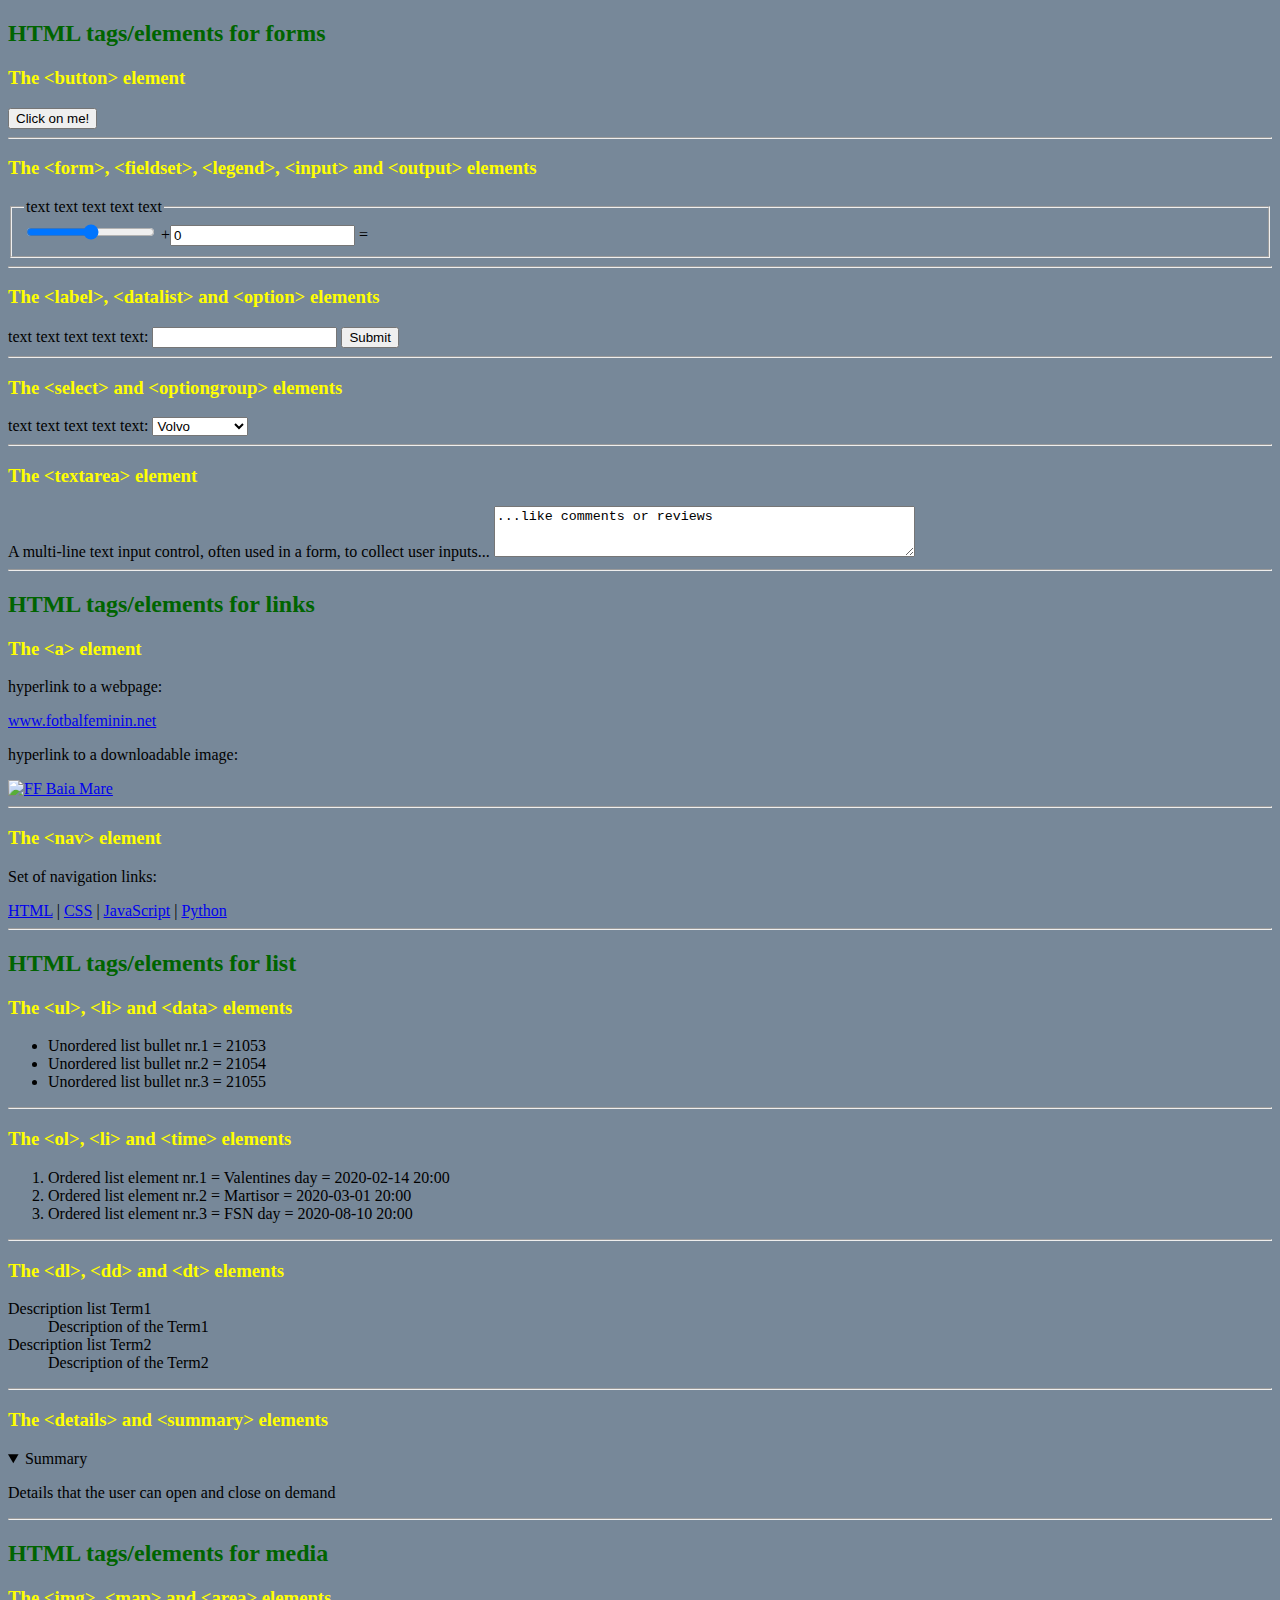
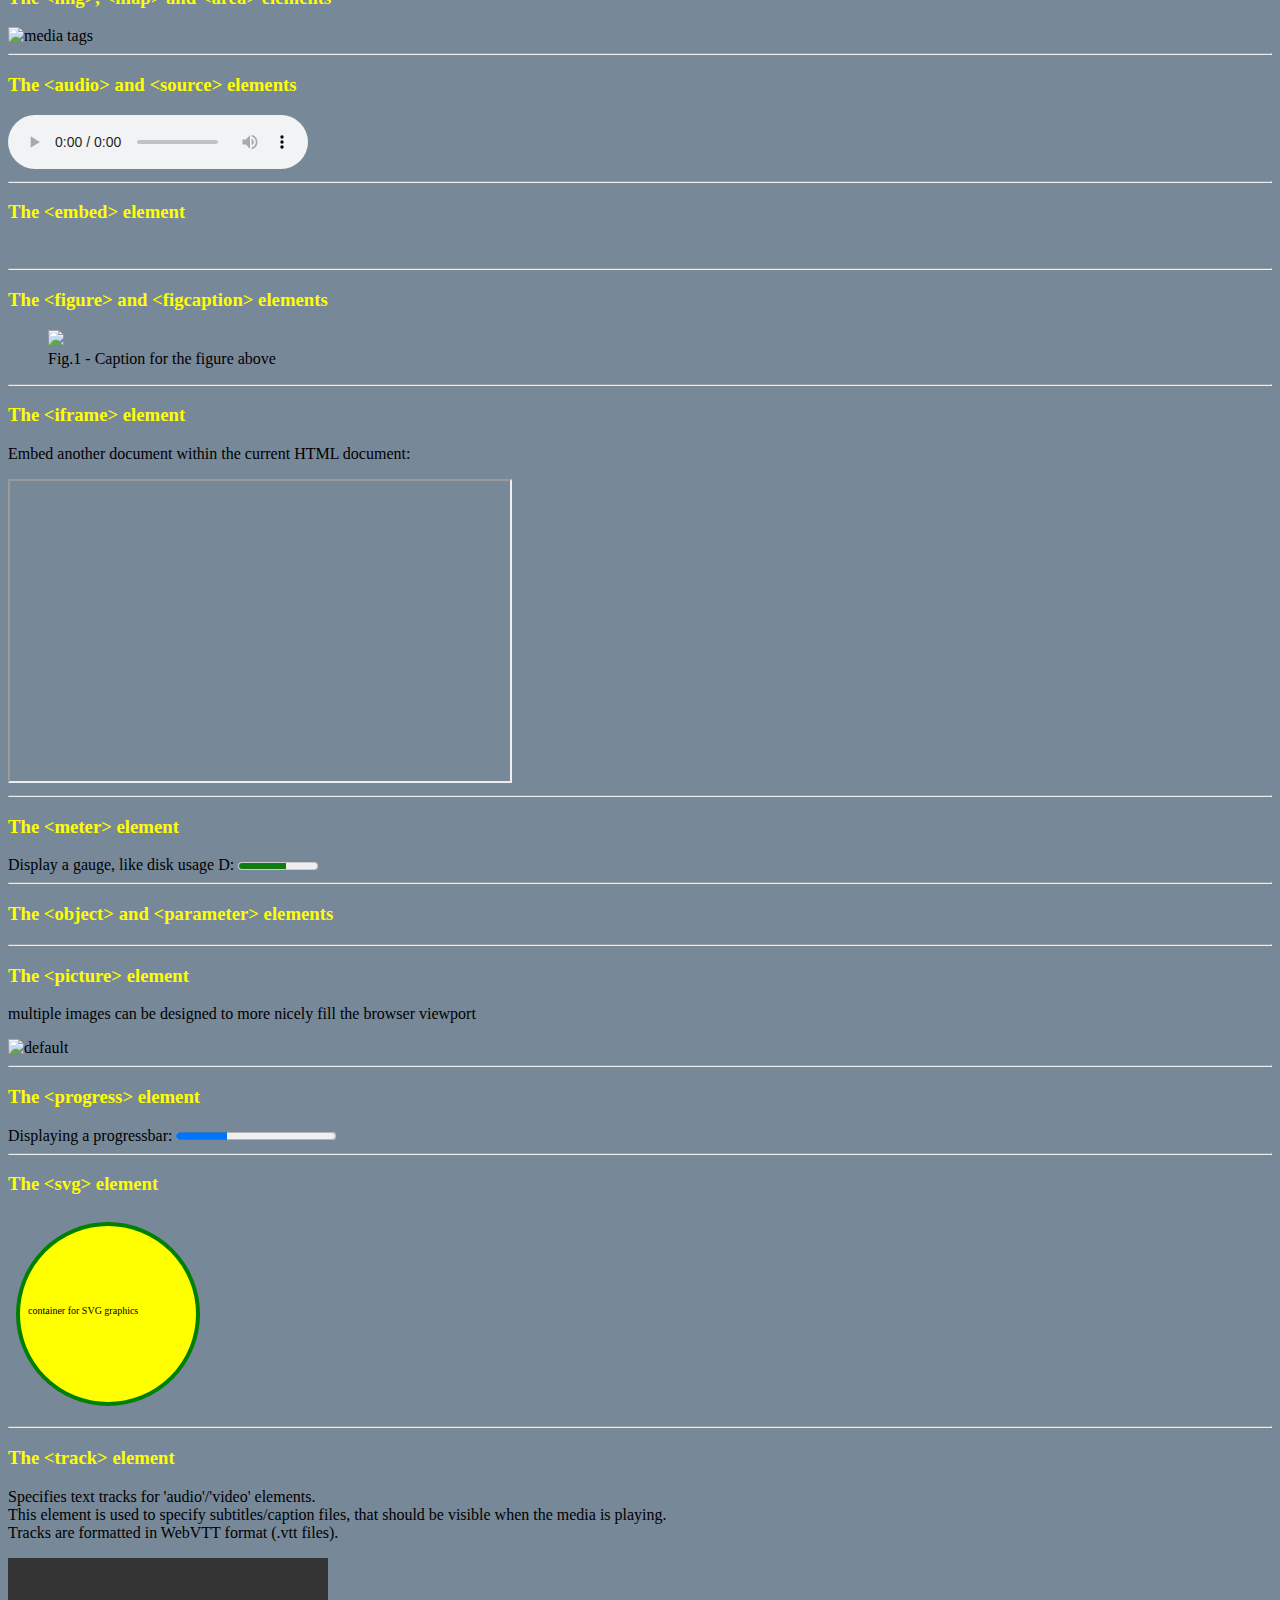
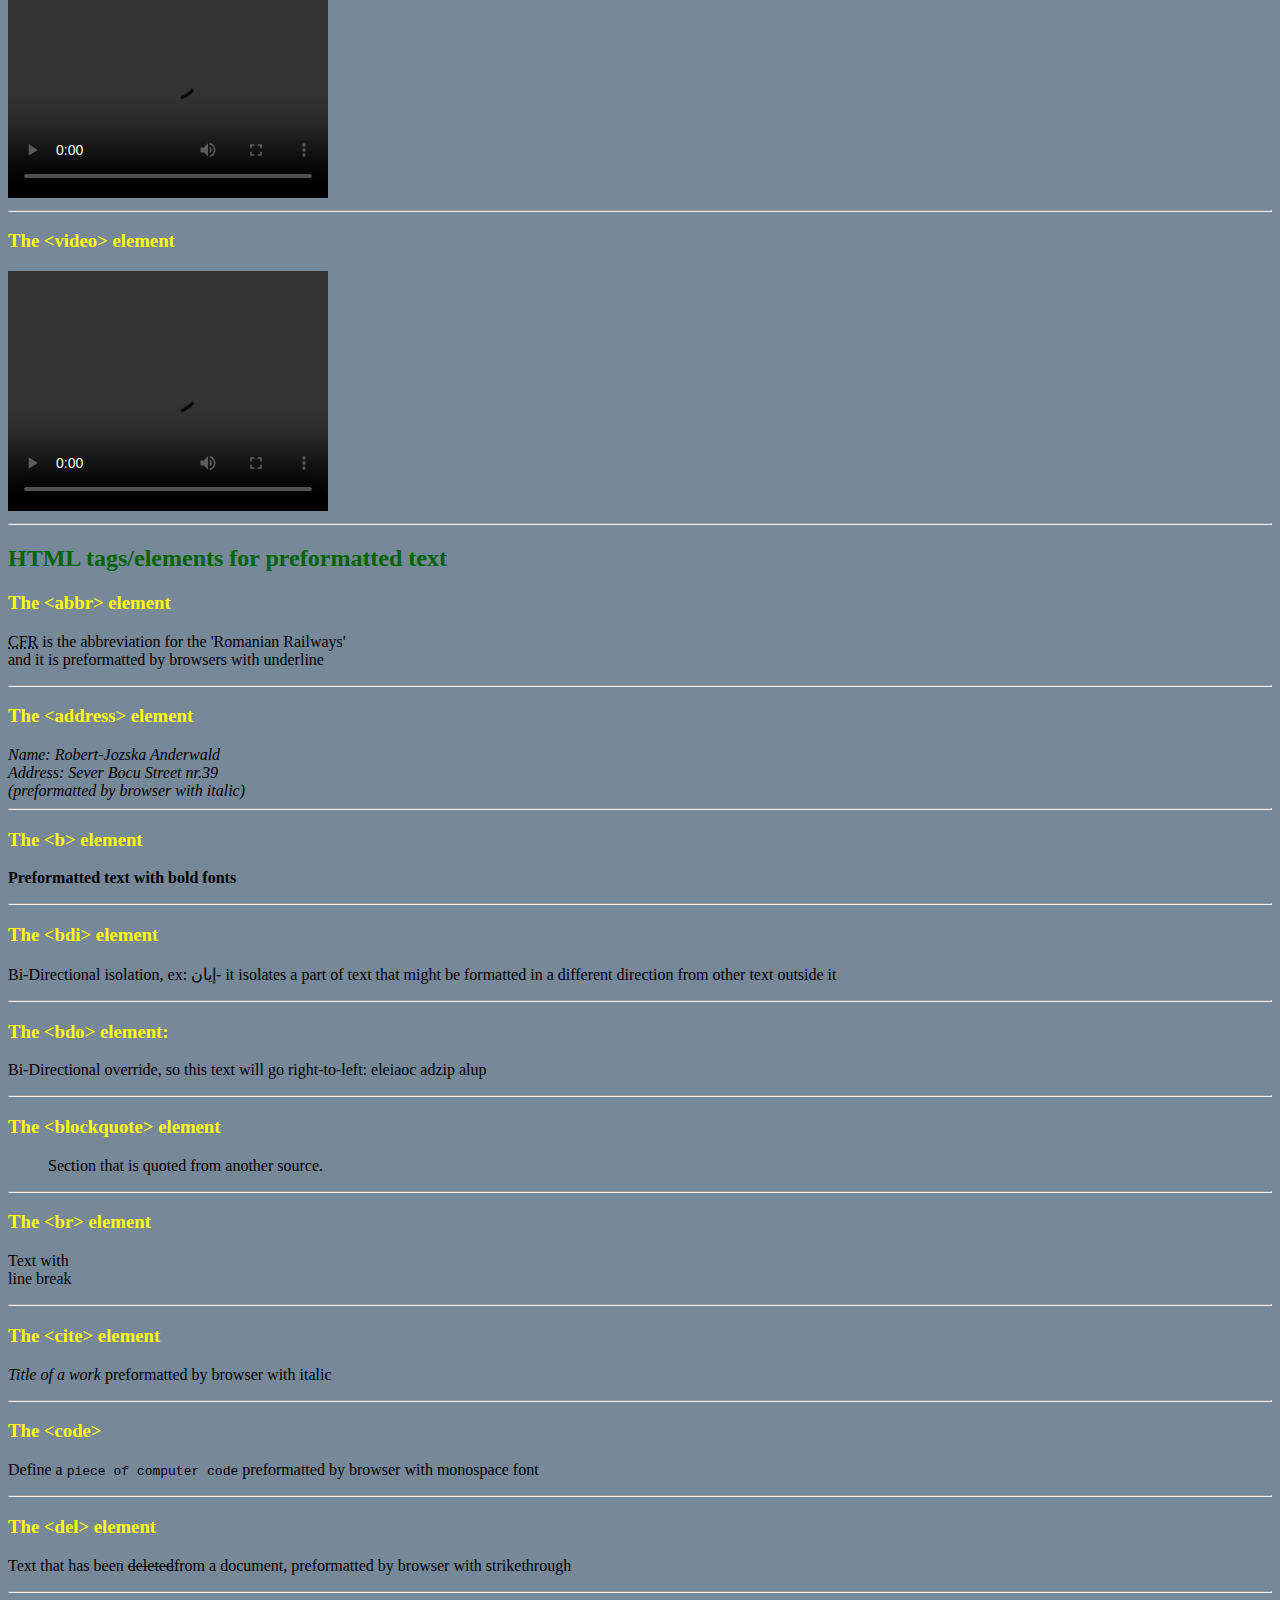
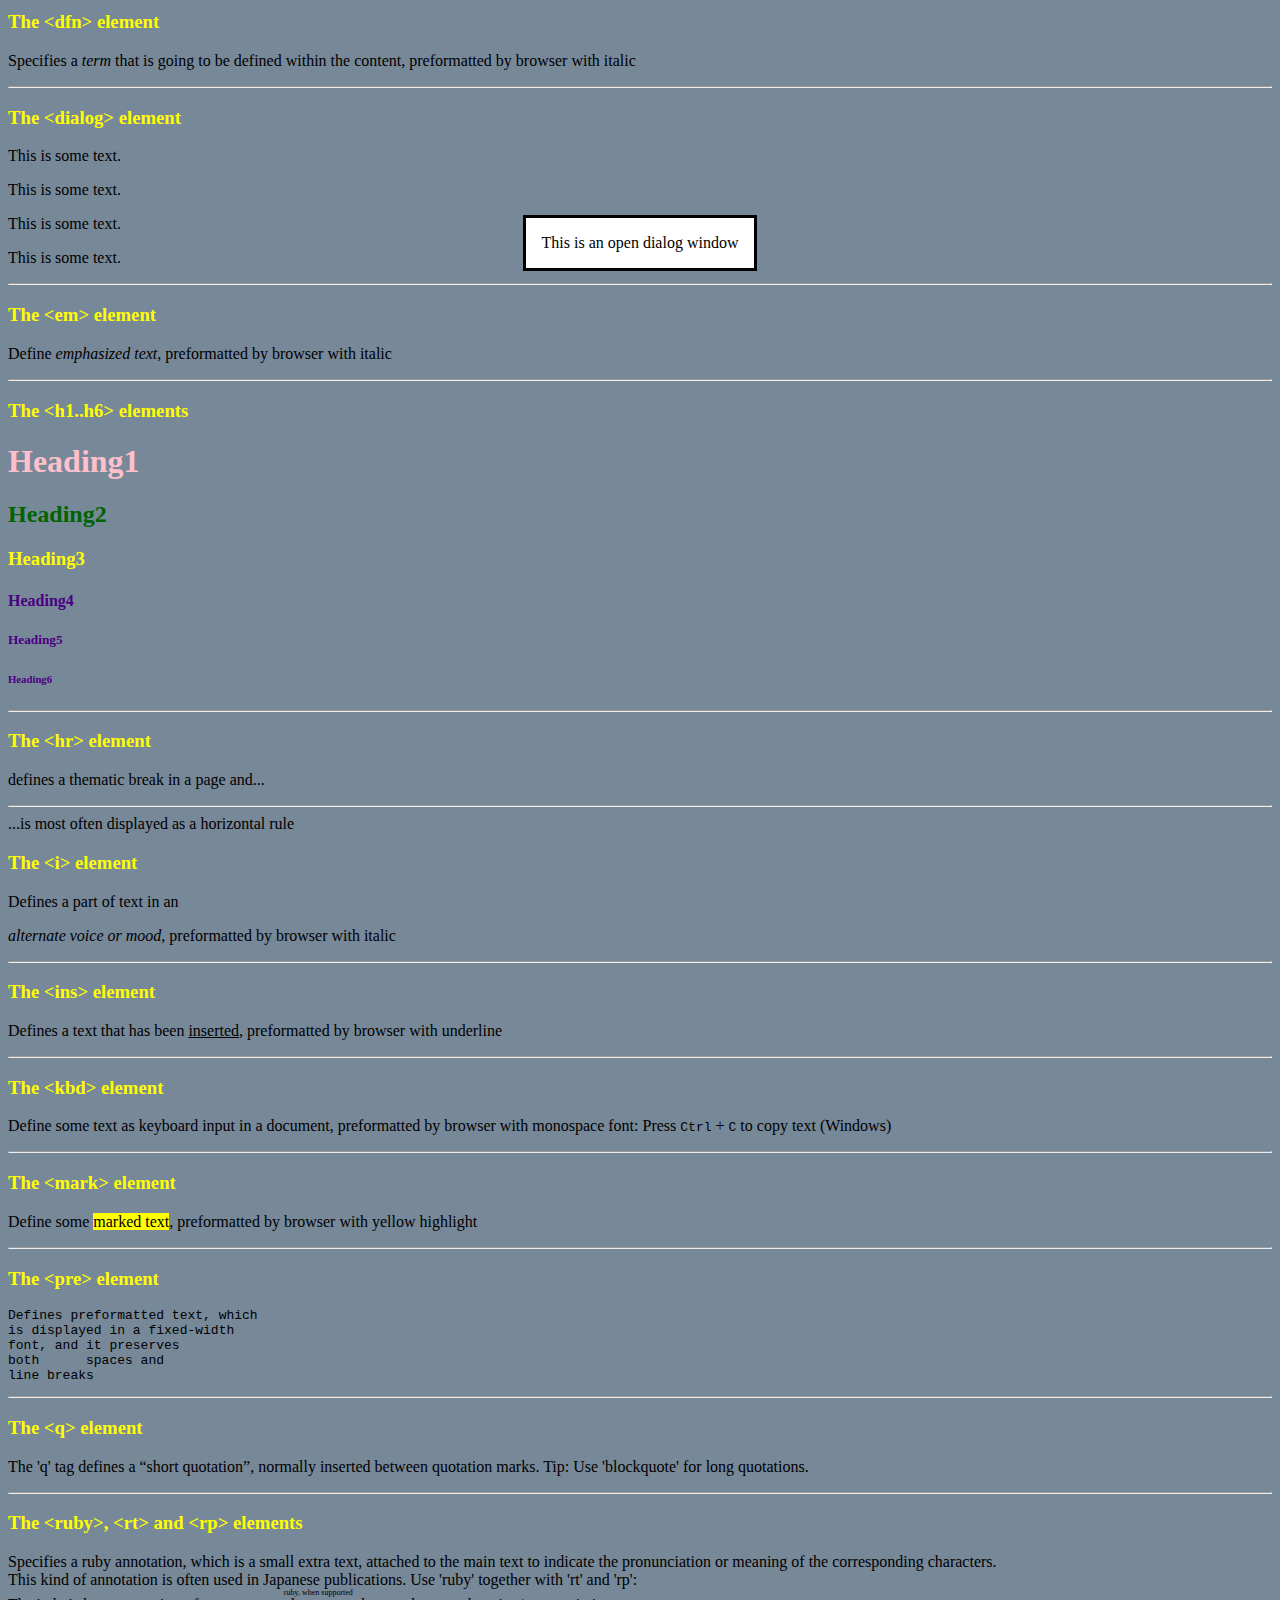
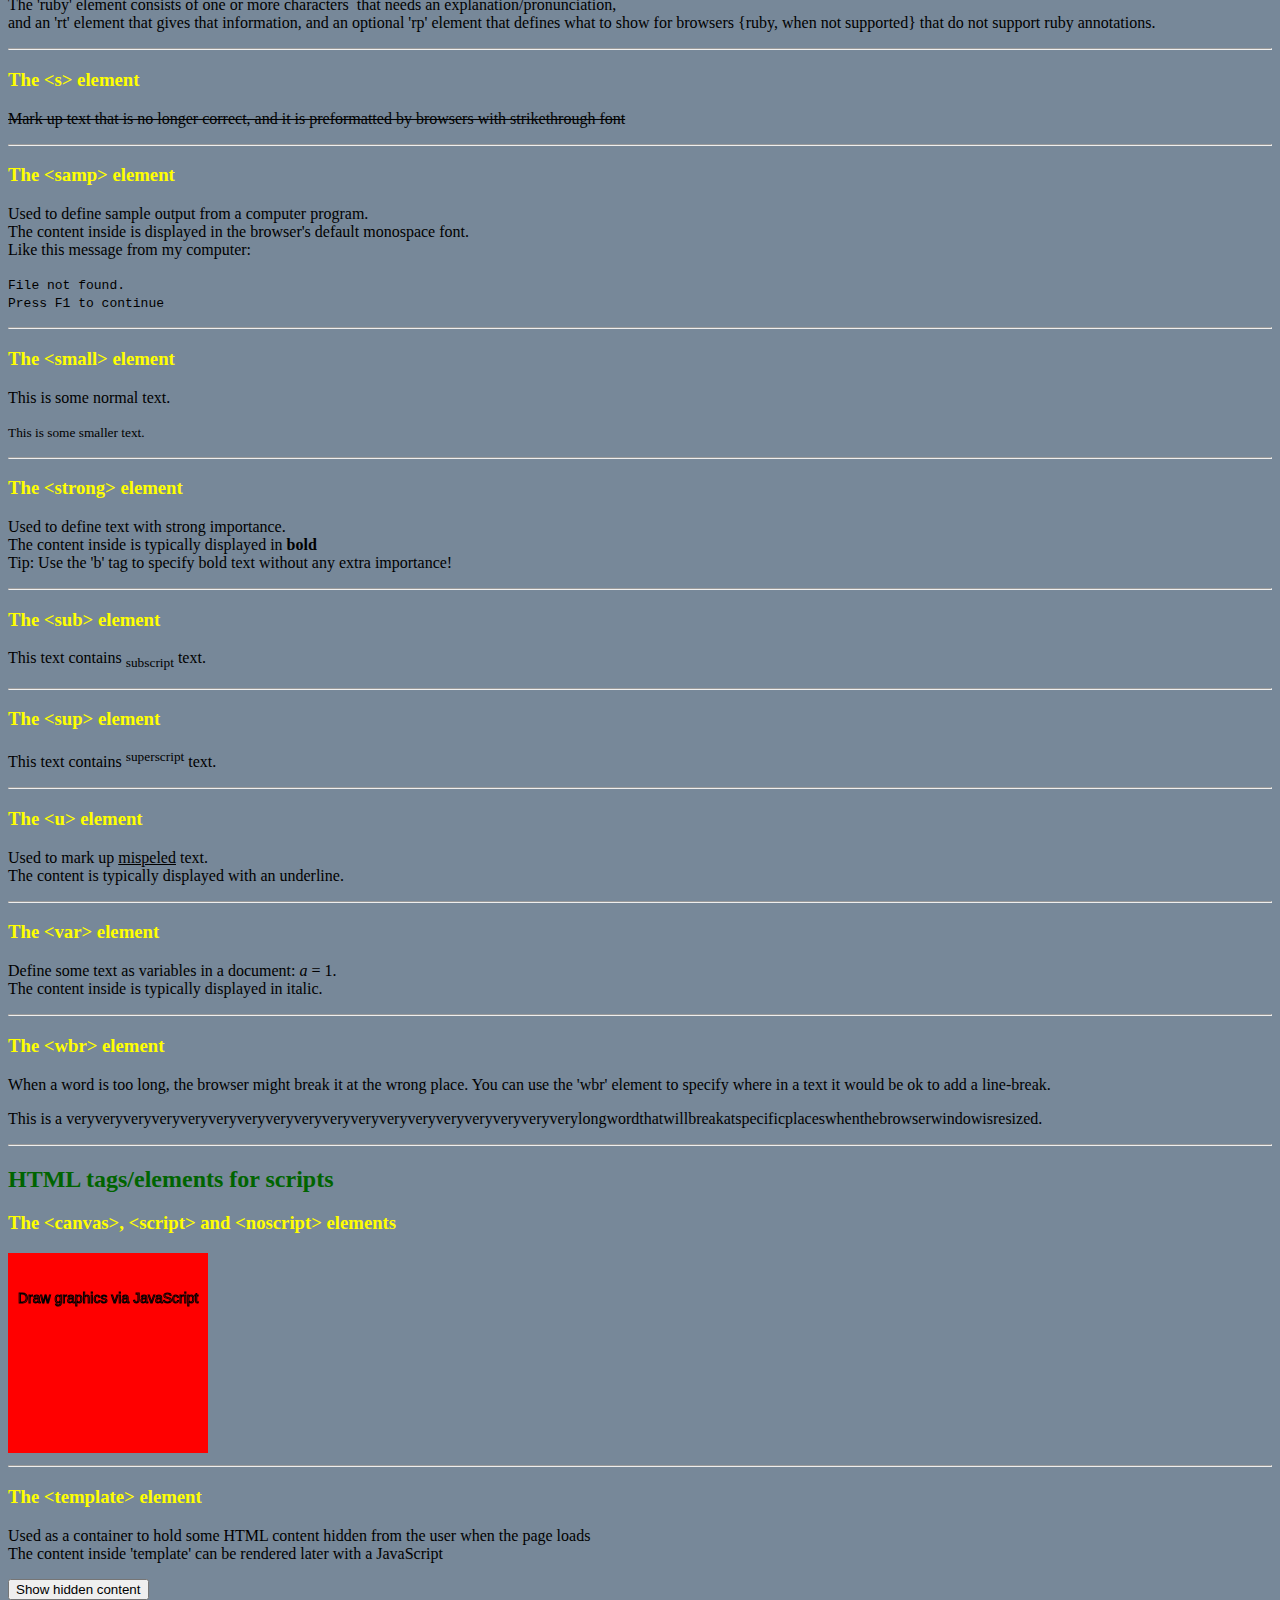
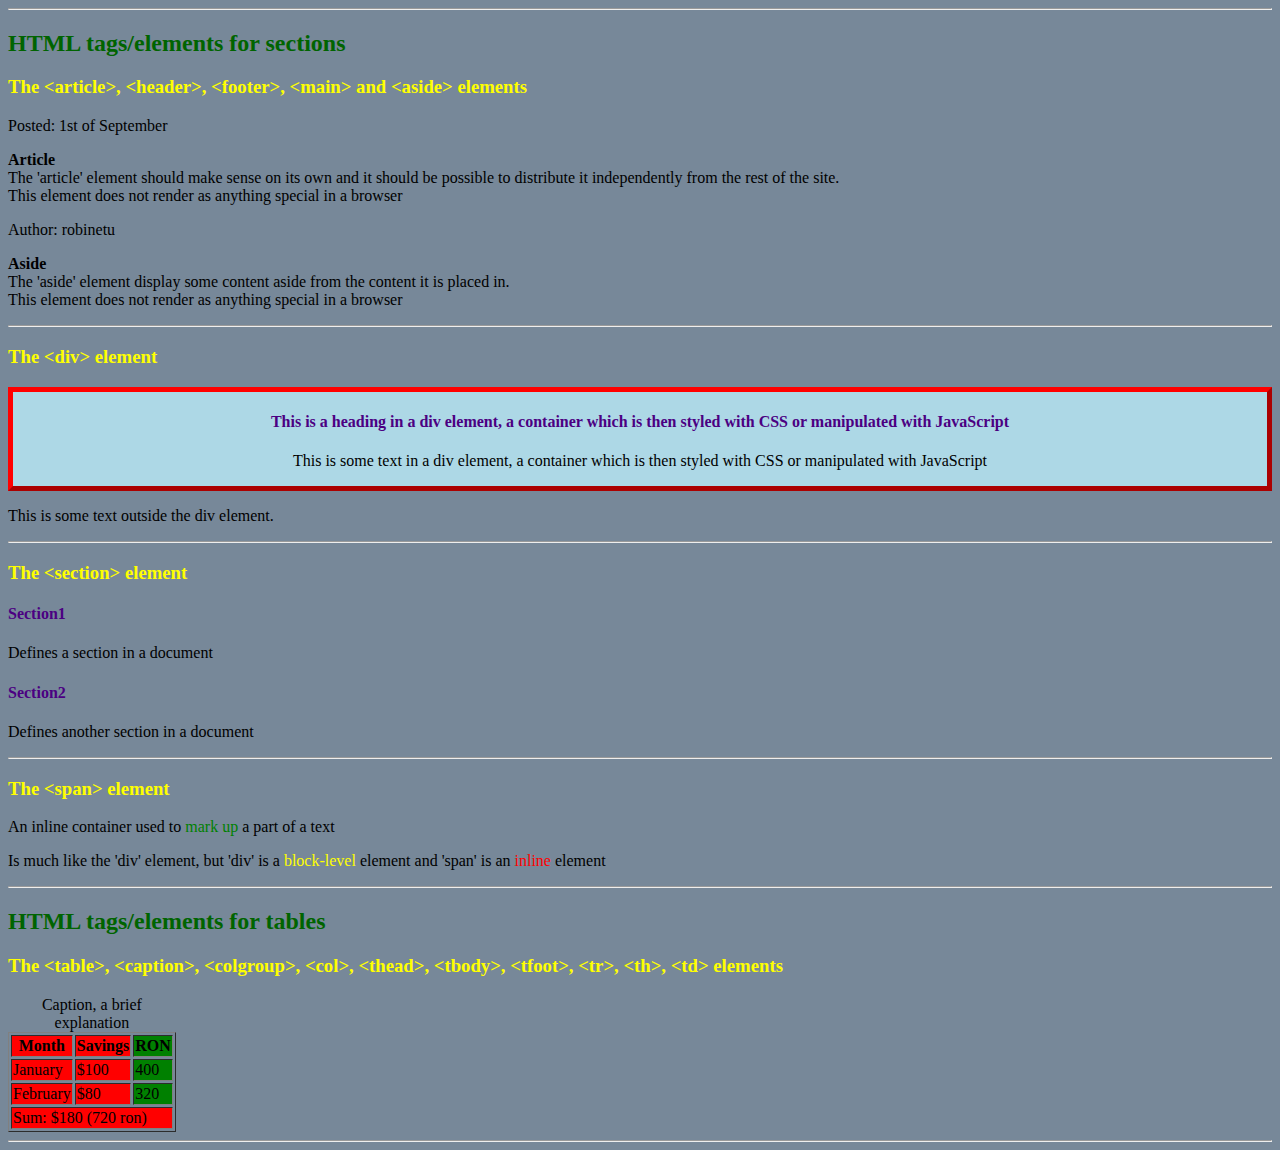
==== index.html @ 47e65b62 "Add files via upload" ====
<!DOCTYPE html>
<!-- html (the root of an HTML document)-->
<html lang="en">
<!--head (container for metadata)-->
<head>
 <!--title (shown in the browser's title bar or in the page's tab)-->
 <title>HTML5 template file</title>
 <!--base (specify a default URL and a default target for all links on a page)-->
 <base href="/anderwald/pagina/" target="_blank">
 <!--style (used to define style information (CSS) for our document)-->
 <style>
 .myDiv {
  border: 5px outset red;
  background-color: lightblue;    
  text-align: center;
  }
  h1{color: Pink;}
  h2{color: DarkGreen;}
  h3{color: yellow;}
  h4{color: Indigo;}
  h5{color: Indigo;}
  h6{color: Indigo;}
 </style>
 <!--meta (describe metadata within an HTML document)-->
 <meta name="description" content="Free Web tutorials">
 <!--link (relationship between document and external resource, most often links to style sheets)-->
 <link rel="stylesheet" href="styles.css">
</head>
<!--body (the contents of an HTML document)-->
<body style="background-color:lightslategray">

<!--HTML5 tags/elements, grouped by categories-->

<h2>HTML tags/elements for forms</h2>

<h3>The &ltbutton&gt element</h3>
<button type="button" onclick="alert('Szervusz la lume!')">Click on me!</button>
<hr>

<h3>The &ltform&gt, &ltfieldset&gt, &ltlegend&gt, &ltinput&gt and &ltoutput&gt elements</h3>
<form oninput="x.value=parseInt(a.value)+parseInt(b.value)">
  <fieldset>
  <legend>text text text text text</legend>
  <input type="range" id="a" value="50">
  +<input type="number" id="b" value="0">
  =<output name="x" for="a b"></output>
  </fieldset>
</form>
<hr>

<h3>The &ltlabel&gt, &ltdatalist&gt and &ltoption&gt elements</h3>
 <label for="browser">text text text text text:</label>
  <input list="browsers" name="browser" id="browser">
  <datalist id="browsers">
    <option value="Edge">
    <option value="Firefox">
    <option value="Chrome">
    <option value="Opera">
    <option value="Safari">
  </datalist>
  <input  type="submit">
<hr>

<h3>The &ltselect&gt and &ltoptiongroup&gt elements</h3>  
<label for="cars">text text text text text:</label>
<select  name="cars" id="cars">
  <optgroup label="Swedish Cars">
    <option value="volvo">Volvo</option>
    <option value="saab">Saab</option>
  </optgroup>
  <optgroup label="German Cars">
    <option value="mercedes">Mercedes</option>
    <option value="audi">Audi</option>
  </optgroup>
</select>
<hr>

<h3>The &lttextarea&gt element</h3>
<label for="textarea">A multi-line text input control, often used in a form, to collect user inputs...</label>
<textarea id="textarea" name="textarea" rows="3" cols="50">
...like comments or reviews
</textarea>
<hr>

<h2>HTML tags/elements for links</h2>

<h3>The &lta&gt element</h3>
 <p>hyperlink to a webpage:</p><a href="https://www.fotbalfeminin.net" target="_blank">www.fotbalfeminin.net</a><br>
 <p>hyperlink to a downloadable image:</p>
 <a href="pozne/cover.jpg" download>
  <img src="pozne/cover.jpg" alt="FF Baia Mare" width="150" height="150">
 </a>
<hr>

<h3>The &ltnav&gt element</h3>
<p>Set of navigation links:</p>
<nav>
<a href="/html/">HTML</a> |
<a href="/css/">CSS</a> |
<a href="/js/">JavaScript</a> |
<a href="/python/">Python</a>
</nav>
<hr>

<h2>HTML tags/elements for list</h2>

<h3>The &ltul&gt, &ltli&gt and &ltdata&gt elements</h3>
<ul>
  <li><data value="21053">Unordered list bullet nr.1 = 21053</data></li>
  <li><data value="21054">Unordered list bullet nr.2 = 21054</data></li>
  <li><data value="21055">Unordered list bullet nr.3 = 21055</data></li>
</ul>
<hr>

<h3>The &ltol&gt, &ltli&gt and &lttime&gt elements</h3>
<ol start = "1">
  <li><time datetime="2020-02-14 20:00">Ordered list element nr.1 = Valentines day = 2020-02-14 20:00</time></li>
  <li><time datetime="2020-03-01 20:00">Ordered list element nr.2 = Martisor = 2020-03-01 20:00</time></li>
  <li><time datetime="2020-08-10 20:00">Ordered list element nr.3 = FSN day = 2020-08-10 20:00</time></li>
</ol>
<hr>

<h3>The &ltdl&gt, &ltdd&gt and &ltdt&gt elements</h3>
<dl>
  <dt>Description list Term1</dt>
  <dd>Description of the Term1</dd>
  <dt>Description list Term2</dt>
  <dd>Description of the Term2</dd>
</dl>
<hr>

<h3>The &ltdetails&gt and &ltsummary&gt elements</h3>
<details open>
  <summary>Summary</summary>
  <p>Details that the user can open and close on demand</p>
</details>
<hr>

<h2>HTML tags/elements for media</h2>

<h3>The &ltimg&gt, &ltmap&gt and &ltarea&gt elements</h3>
<img src="pozne/demo.png" alt="media tags" usemap="#workmap" width="150" height="150">
<map name="workmap">
  <area shape="rect" coords="5,5,150,50" alt="Independenta" href="http://www.fotbalfeminin.net/team/cs-as-independenta-baia-mare/" target="_blank">
  <area shape="rect" coords="5,50,150,150" alt="Venus" href="http://www.fotbalfeminin.net/team/venus-maramures/" target="_blank">
</map>
<hr>

<h3>The &ltaudio&gt and &ltsource&gt elements</h3>
<audio controls>
  <source src="audio/Jessie_Ware.mp3">
  Your browser does not support the audio tag.
</audio>
<hr>

<h3>The &ltembed&gt element</h3>
<embed type="image/jpg" src="pozne/embed.png">
<hr>

<h3>The &ltfigure&gt and &ltfigcaption&gt elements</h3>
<figure>
  <img src="pozne/logo_baia-mare.png">
  <figcaption>Fig.1 - Caption for the figure above</figcaption>
</figure>
<hr>

<h3>The &ltiframe&gt element</h3>
<p>Embed another document within the current HTML document:</p>
<iframe src="http://www.fotbalfeminin.net" width="500" height="300"></iframe>
<hr>

<h3>The &ltmeter&gt element</h3>
<label for="disk_d">Display a gauge, like disk usage D:</label>
<meter id="disk_d" value="0.6">60%</meter>
<hr>

<h3>The &ltobject&gt and &ltparameter&gt elements</h3>
<object type="audio/mpeg" data="audio/Jessie_Ware.mp3">
<param name="autoplay" value="true">
</object>
<hr>

<h3>The &ltpicture&gt element</h3>
<picture>
  <p>multiple images can be designed to more nicely fill the browser viewport</p>
  <source srcset="logo_arf.png" media="(min-width:10px)">
  <img src="pozne/logo_baia-mare.png" alt="default">
</picture>
<hr>

<h3>The &ltprogress&gt element</h3>
<label for="file">Displaying a progressbar:</label>
<progress id="file" value="32" max="100"> 32% </progress>
<hr>

<h3>The &ltsvg&gt element</h3>
<svg width="200" height="200">
  <circle cx="100" cy="100" r="90" stroke="green" stroke-width="4" fill="yellow" />
  <text fill="#000000" font-size="10" font-family="Verdana" x="20" y="100">container for SVG graphics</text>
  Sorry, your browser does not support inline SVG.
</svg>
<hr>

<h3>The &lttrack&gt element</h3>
<p>Specifies text tracks for 'audio'/'video' elements.<br>
This element is used to specify subtitles/caption files, that should be visible when the media is playing.<br>
Tracks are formatted in WebVTT format (.vtt files).</p>
<video width="320" height="240" controls>
  <source src="forrest_gump.mp4" type="video/mp4">
  <track src="fgsubtitles_en.vtt" kind="subtitles" srclang="en" label="English">
</video>
<hr>

<h3>The &ltvideo&gt element</h3>
<video width="320" height="240" controls>
  <source src="movie.mp4" type="video/mp4">
  Your browser does not support the video tag.
</video>
<hr>

<h2>HTML tags/elements for preformatted text</h2>

<h3>The &ltabbr&gt element</h3>
<p><abbr title="Caile Ferate Romane">CFR</abbr> is the abbreviation for the 'Romanian Railways'<br>
and it is preformatted by browsers with underline</p>
<hr>

<h3>The &ltaddress&gt element</h3>
<address>
Name: Robert-Jozska Anderwald<br> 
Address: Sever Bocu Street nr.39<br> 
(preformatted by browser with italic)
</address>
<hr>

<h3>The &ltb&gt element</h3>
<p><b>Preformatted text with bold fonts</b><p>
<hr>

<h3>The &ltbdi&gt element</h3>
<p>Bi-Directional isolation, ex: <bdi>إيان</bdi>- it isolates a part of text that might be formatted in a different direction from other text outside it</p>
<hr>

<h3>The &ltbdo&gt element:</h3>
<p>Bi-Directional override, so this text will go right-to-left: <bdo dir="rtl">pula pizda coaiele</bdo></p>
<hr>

<h3>The &ltblockquote&gt element</h3>
<blockquote cite="http://www.fotbalfeminin.net">
 Section that is quoted from another source.
</blockquote>
<hr>

<h3>The &ltbr&gt element</h3>
<p>Text with<br>line break</p>
<hr>

<h3>The &ltcite&gt element</h3>
<p><cite>Title of a work</cite> preformatted by browser with italic</p>
<hr>

<h3>The &ltcode&gt</h3>
<p>Define a <code>piece of computer code</code> preformatted by browser with monospace font</p>
<hr>

<h3>The &ltdel&gt element</h3>
<p>Text that has been <del>deleted</del>from a document, preformatted by browser with strikethrough</p>
<hr>

<h3>The &ltdfn&gt element</h3>
<p>Specifies a <dfn>term</dfn> that is going to be defined within the content, preformatted by browser with italic</p>
<hr>

<h3>The &ltdialog&gt element</h3>
<p>This is some text.</p>
<p>This is some text.</p>
<dialog open>This is an open dialog window</dialog>
<p>This is some text.</p>
<p>This is some text.</p>
<hr>

<h3>The &ltem&gt element</h3>
<p>Define <em>emphasized text</em>, preformatted by browser with italic</p>
<hr>

<h3>The &lth1..h6&gt elements</h3>
<h1>Heading1</h1>
<h2>Heading2</h2>
<h3>Heading3</h3>
<h4>Heading4</h4>
<h5>Heading5</h5>
<h6>Heading6</h6>
<hr>

<h3>The &lthr&gt element</h3>
<p>defines a thematic break in a page and...
<hr>
...is most often displayed as a horizontal rule</p>

<h3>The &lti&gt element</h3>
Defines a part of text in an <p><i>alternate voice or mood</i>, preformatted by browser with italic</p>
<hr>

<h3>The &ltins&gt element</h3>
<p>Defines a text that has been <ins>inserted</ins>, preformatted by browser with underline</p>
<hr>

<h3>The &ltkbd&gt element</h3>
<p>Define some text as keyboard input in a document, preformatted by browser with monospace font: Press <kbd>Ctrl</kbd> + <kbd>C</kbd> to copy text (Windows)</p>
<hr>

<h3>The &ltmark&gt element</h3>
<p>Define some <mark>marked text</mark>, preformatted by browser with yellow highlight</p>
<hr>

<h3>The &ltpre&gt element</h3>
<pre>
Defines preformatted text, which
is displayed in a fixed-width
font, and it preserves
both      spaces and
line breaks
</pre>
<hr>

<h3>The &ltq&gt element</h3>
<p>The 'q' tag defines a <q>short quotation</q>, normally inserted between quotation marks.
Tip: Use 'blockquote' for long quotations.</p>
<hr>

<h3>The &ltruby&gt, &ltrt&gt and &ltrp&gt elements</h3>
<p>Specifies a ruby annotation, which is a small extra text, attached to the main text to indicate the pronunciation or meaning of the corresponding characters.<br>
This kind of annotation is often used in Japanese publications. Use 'ruby' together with 'rt' and 'rp':<br>
The 'ruby' element consists of one or more <ruby>characters <rt>ruby, when supported</rt></ruby> that needs an explanation/pronunciation,<br>
and an 'rt' element that gives that information, and an optional 'rp' element that defines what to show for <ruby>browsers <rt><rp>(</rp>{ruby, when not supported}<rp>)</rp></rt> </ruby> that do not support ruby annotations.</p>
<hr>

<h3>The &lts&gt element</h3>
<p><s>Mark up text that is no longer correct, and it is preformatted by browsers with strikethrough font</s></p>
<hr>

<h3>The &ltsamp&gt element</h3>
<p>Used to define sample output from a computer program.<br>
The content inside is displayed in the browser's default monospace font.<br>
Like this message from my computer:</p>
<p><samp>File not found.<br>Press F1 to continue</samp></p>
<hr>

<h3>The &ltsmall&gt element</h3>
<p>This is some normal text.</p>
<p><small>This is some smaller text.</small></p>
<hr>
<h3>The &ltstrong&gt element</h3>
<p>Used to define text with strong importance.<br>
The content inside is typically displayed in <strong>bold</strong><br>
Tip: Use the 'b' tag to specify bold text without any extra importance!</p>
<hr>

<h3>The &ltsub&gt element</h3>
<p>This text contains <sub>subscript</sub> text.</p>
<hr>

<h3>The &ltsup&gt element</h3>
<p>This text contains <sup>superscript</sup> text.</p>
<hr>

<h3>The &ltu&gt element</h3>
<p>Used to mark up <u>mispeled</u> text.<br>
The content is typically displayed with an underline.</p>
<hr>

<h3>The &ltvar&gt element</h3>
<p>Define some text as variables in a document: <var>a</var> = 1.<br>
The content inside is typically displayed in italic.</p>
<hr>

<h3>The &ltwbr&gt element</h3>
<p>When a word is too long, the browser might break it at the wrong place. You can use the 'wbr' element to specify where in a text it would be ok to add a line-break.<br>
<p>This is a veryveryveryveryveryveryveryveryveryveryveryveryveryveryveryveryveryvery<wbr>longwordthatwillbreakatspecific<wbr>placeswhenthebrowserwindowisresized.</p>
<hr>

<h2>HTML tags/elements for scripts</h2>

<h3>The &ltcanvas&gt, &ltscript&gt and &ltnoscript&gt elements</h3>
<canvas id="myCanvas" width="200" height="200">Your browser does not support the canvas tag.</canvas>
<script>
var canvas = document.getElementById("myCanvas");
var ctx = canvas.getContext("2d");
ctx.fillStyle = "#FF0000";
ctx.fillRect(0, 0, 300, 300);
ctx.font = "14px Arial";
ctx.strokeText("Draw graphics via JavaScript", 10, 50);
</script>
<!--A browser with JavaScript disabled will show the text inside the noscript element-->
<noscript>Sorry, your browser does not support JavaScript!</noscript>
<hr>

<h3>The &lttemplate&gt element</h3>
<p>Used as a container to hold some HTML content hidden from the user when the page loads<br>
The content inside 'template' can be rendered later with a JavaScript</p>
<button onclick="showContent()">Show hidden content</button>
<template>
  <h2>Hidden Content</h2>
  <img src="pozne/fef_logo.jpg" width="150" height="150">
</template>
<script>
function showContent() {
  var temp = document.getElementsByTagName("template")[0];
  var clon = temp.content.cloneNode(true);
  document.body.appendChild(clon);
}
</script>
<hr>

<h2>HTML tags/elements for sections</h2>
<h3>The &ltarticle&gt, &ltheader&gt, &ltfooter&gt, &ltmain&gt and &ltaside&gt elements</h3>
<main>
<article>
 <header>
    <p>Posted: 1st of September</p>
 </header>
 <p><b>Article</b><br>
  The 'article' element should make sense on its own and it should be possible to distribute it independently from the rest of the site.<br> This element does not render as anything special in a browser</p>
<footer>
  <p>Author: robinetu</p>
</footer>
</article>
<aside>
  <p><b>Aside</b><br>
  The 'aside' element display some content aside from the content it is placed in.<br> This element does not render as anything special in a browser</p>
</aside>
</main>
<hr>

<h3>The &ltdiv&gt element</h3>
<div class="myDiv">
  <h4>This is a heading in a div element, a container which is then styled with CSS or manipulated with JavaScript</h4>
  <p>This is some text in a div element, a container which is then styled with CSS or manipulated with JavaScript</p>
</div>
<p>This is some text outside the div element.</p>
<hr>

<h3>The &ltsection&gt element</h3>
<section>
  <h4>Section1</h4>
  <p>Defines a section in a document</p>
</section>
<section>
  <h4>Section2</h4>
  <p>Defines another section in a document</p>
</section>
<hr>

<h3>The &ltspan&gt element</h3>
<p>An inline container used to <span style="color:green">mark up</span> a part of a text</p>
<p>Is much like the 'div' element, but 'div' is a <span style="color:yellow">block-level</span> element and 'span' is an <span style="color:red">inline</span> element</p>
<hr>

<h2>HTML tags/elements for tables</h2>

<h3>The &lttable&gt, &ltcaption&gt, &ltcolgroup&gt, &ltcol&gt, &ltthead&gt, &lttbody&gt, &lttfoot&gt, &lttr&gt, &ltth&gt, &lttd&gt elements</h3>
<table border="1">
  <caption>Caption, a brief explanation</caption>
    <colgroup>
		<col span="2" style="background-color:red">
		<col style="background-color:green">
	</colgroup>
  <thead>
    <tr>
      <th>Month</th>
      <th>Savings</th>
	  <th>RON</th>
    </tr>
  </thead>
  <tbody>
    <tr>
      <td>January</td>
      <td>$100</td>
	  <td>400</td>		
	</tr>
    <tr>
      <td>February</td>
      <td>$80</td>
	  <td>320</td>
    </tr>
  </tbody>
  <tfoot>
    <tr>
		<td colspan="3">Sum: $180 (720 ron)</td>
      
    </tr>
  </tfoot>
</table>
<hr>

</body>
</html>
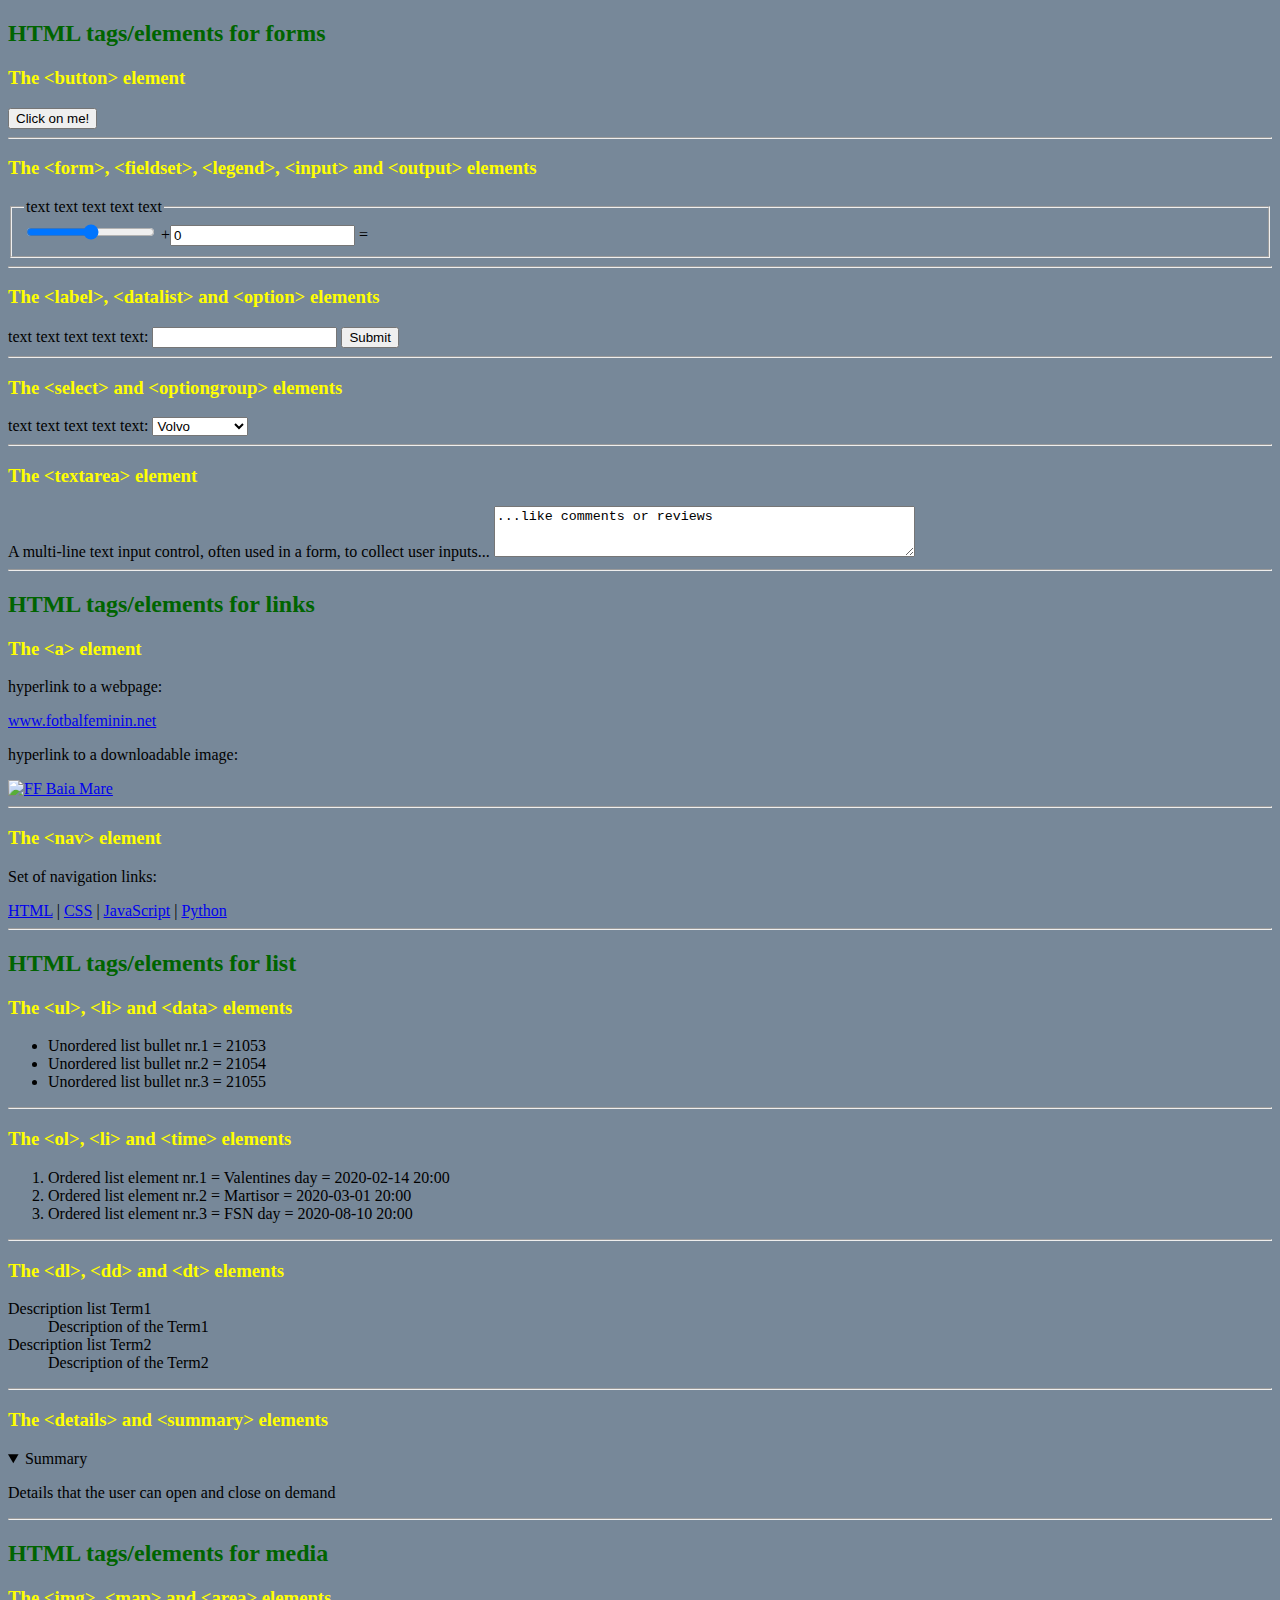
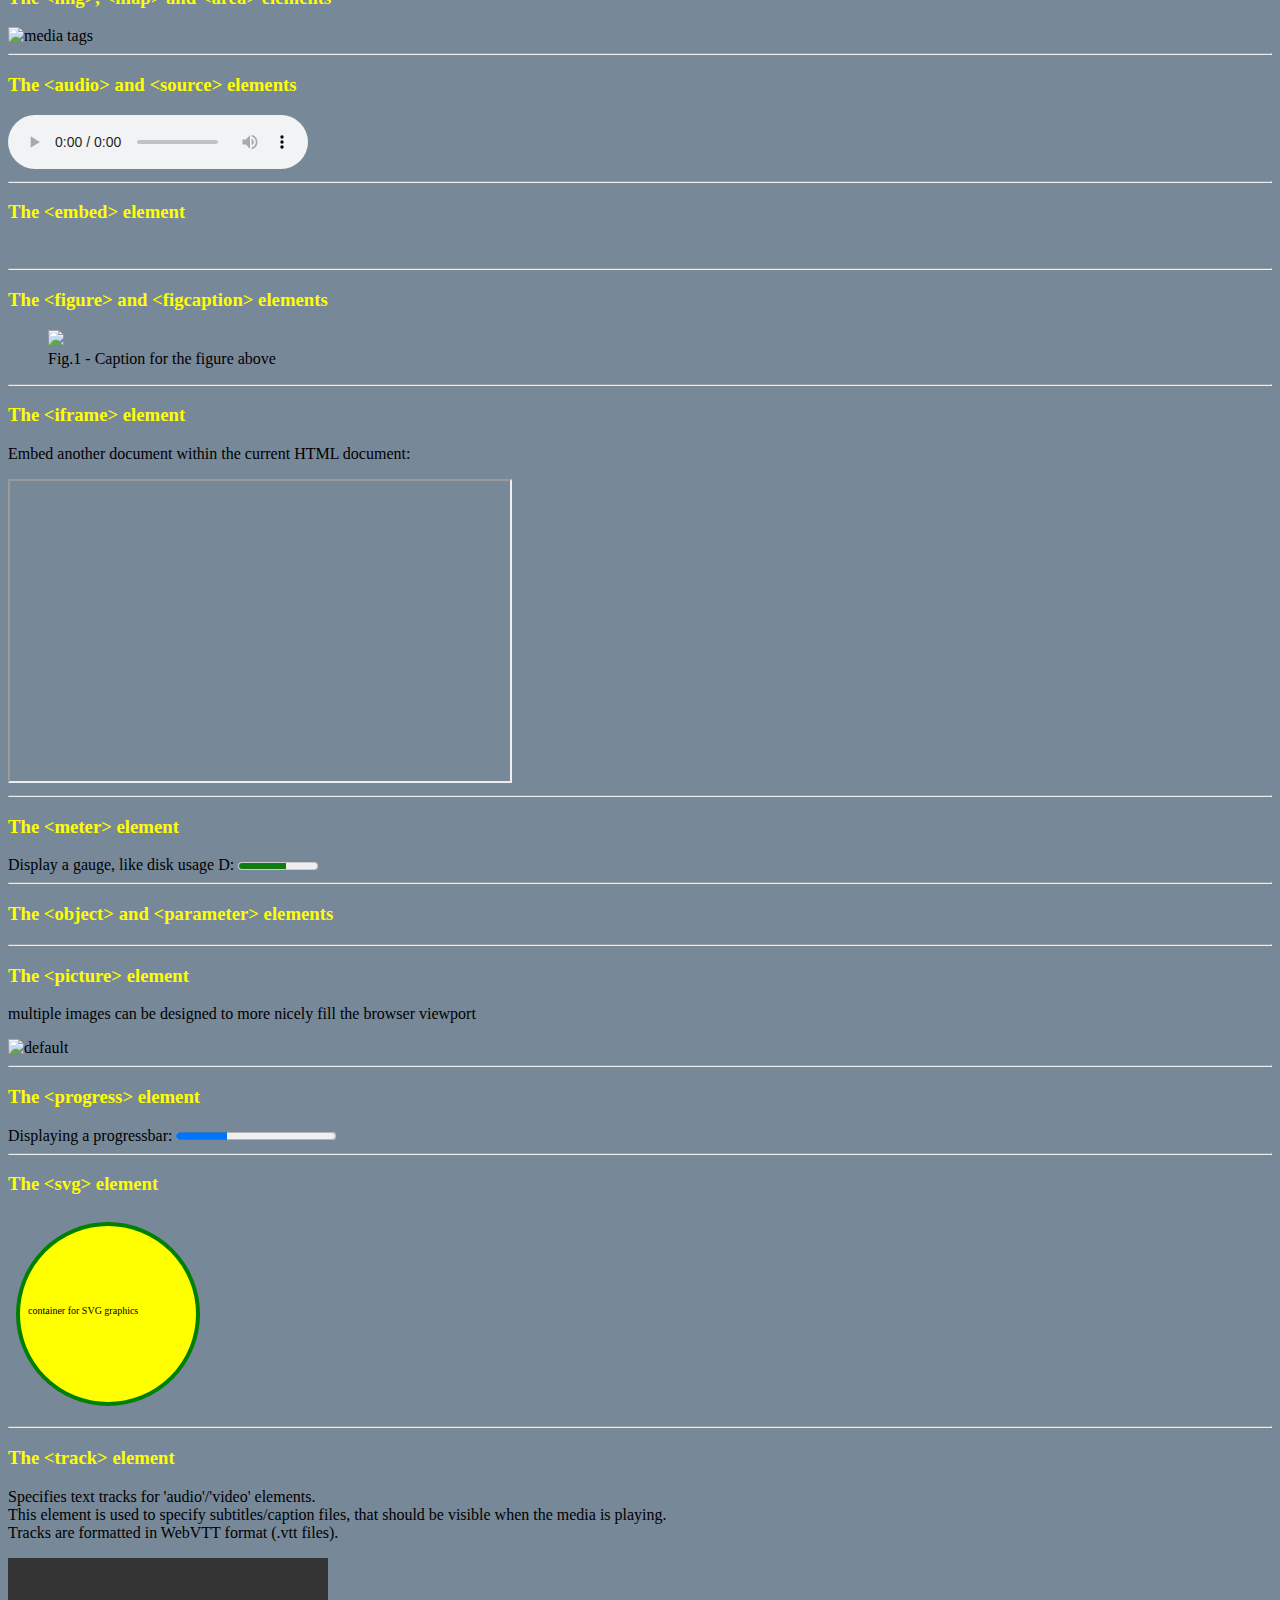
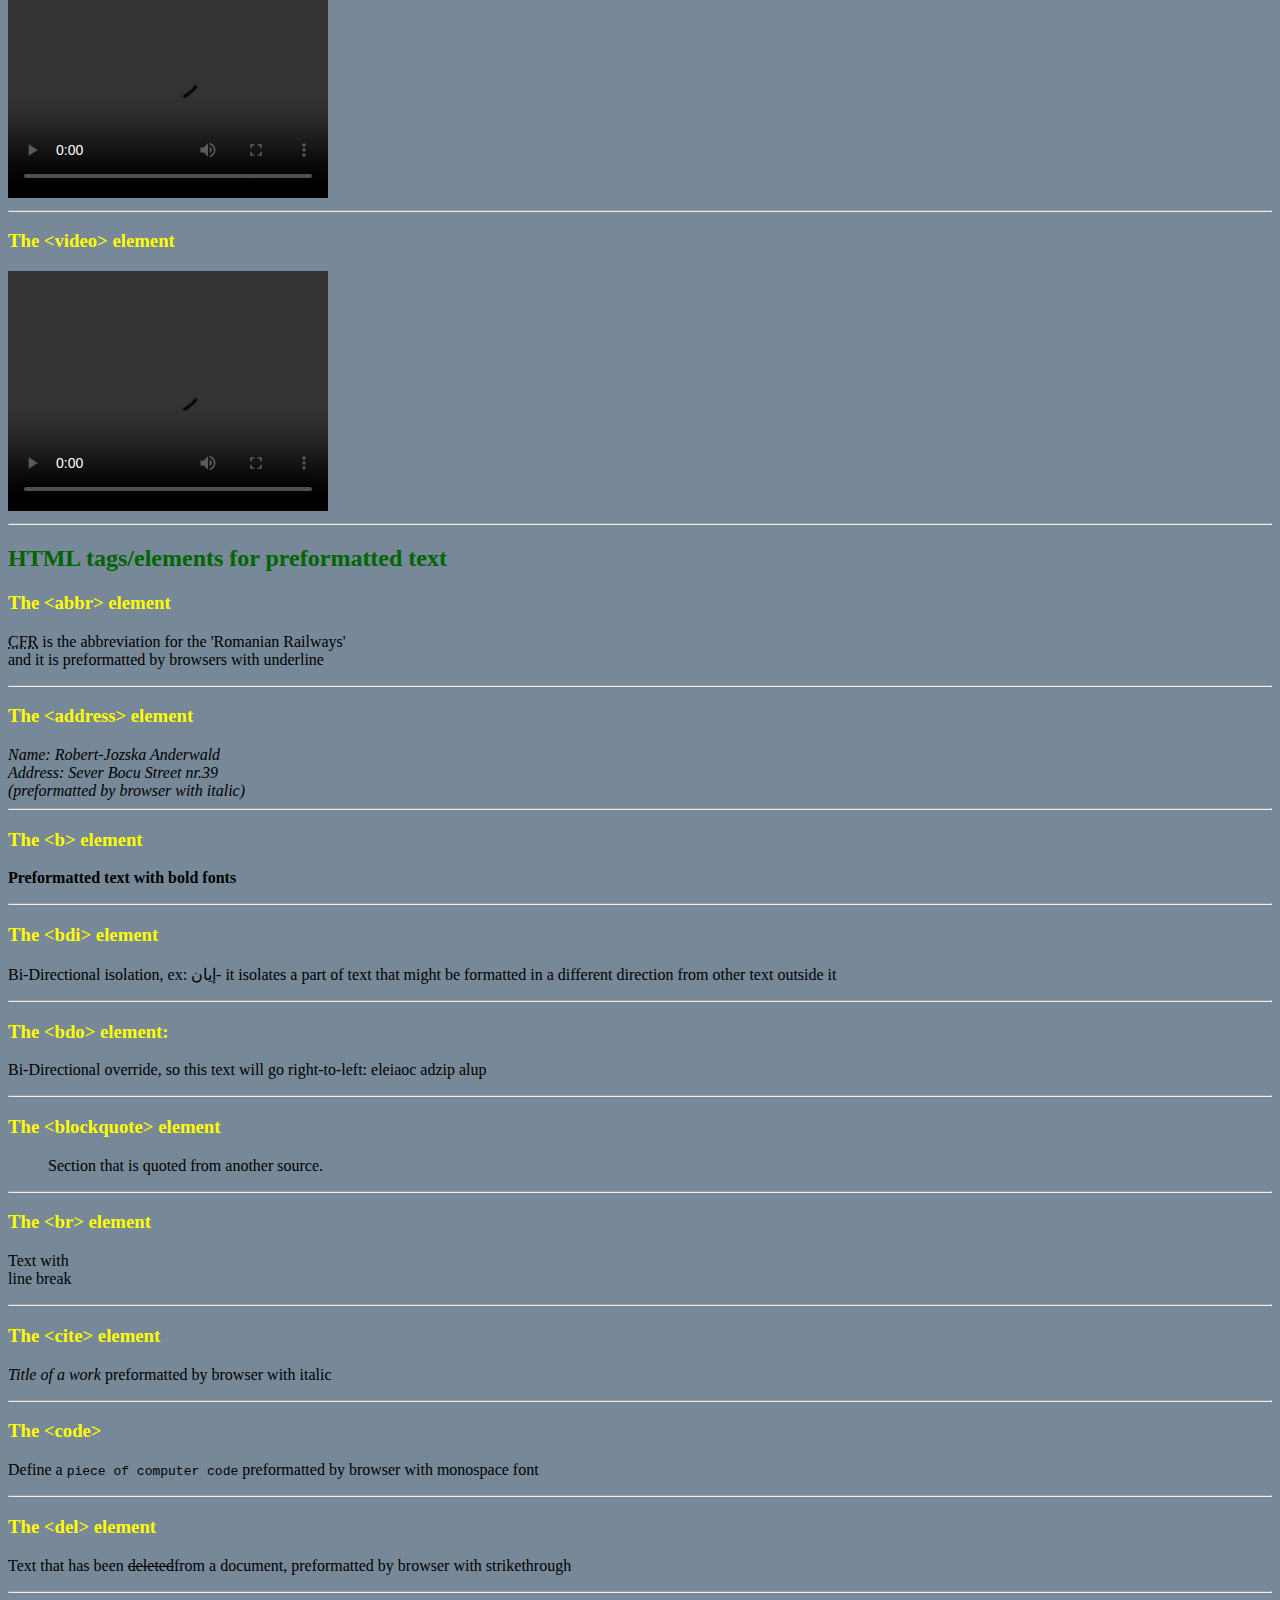
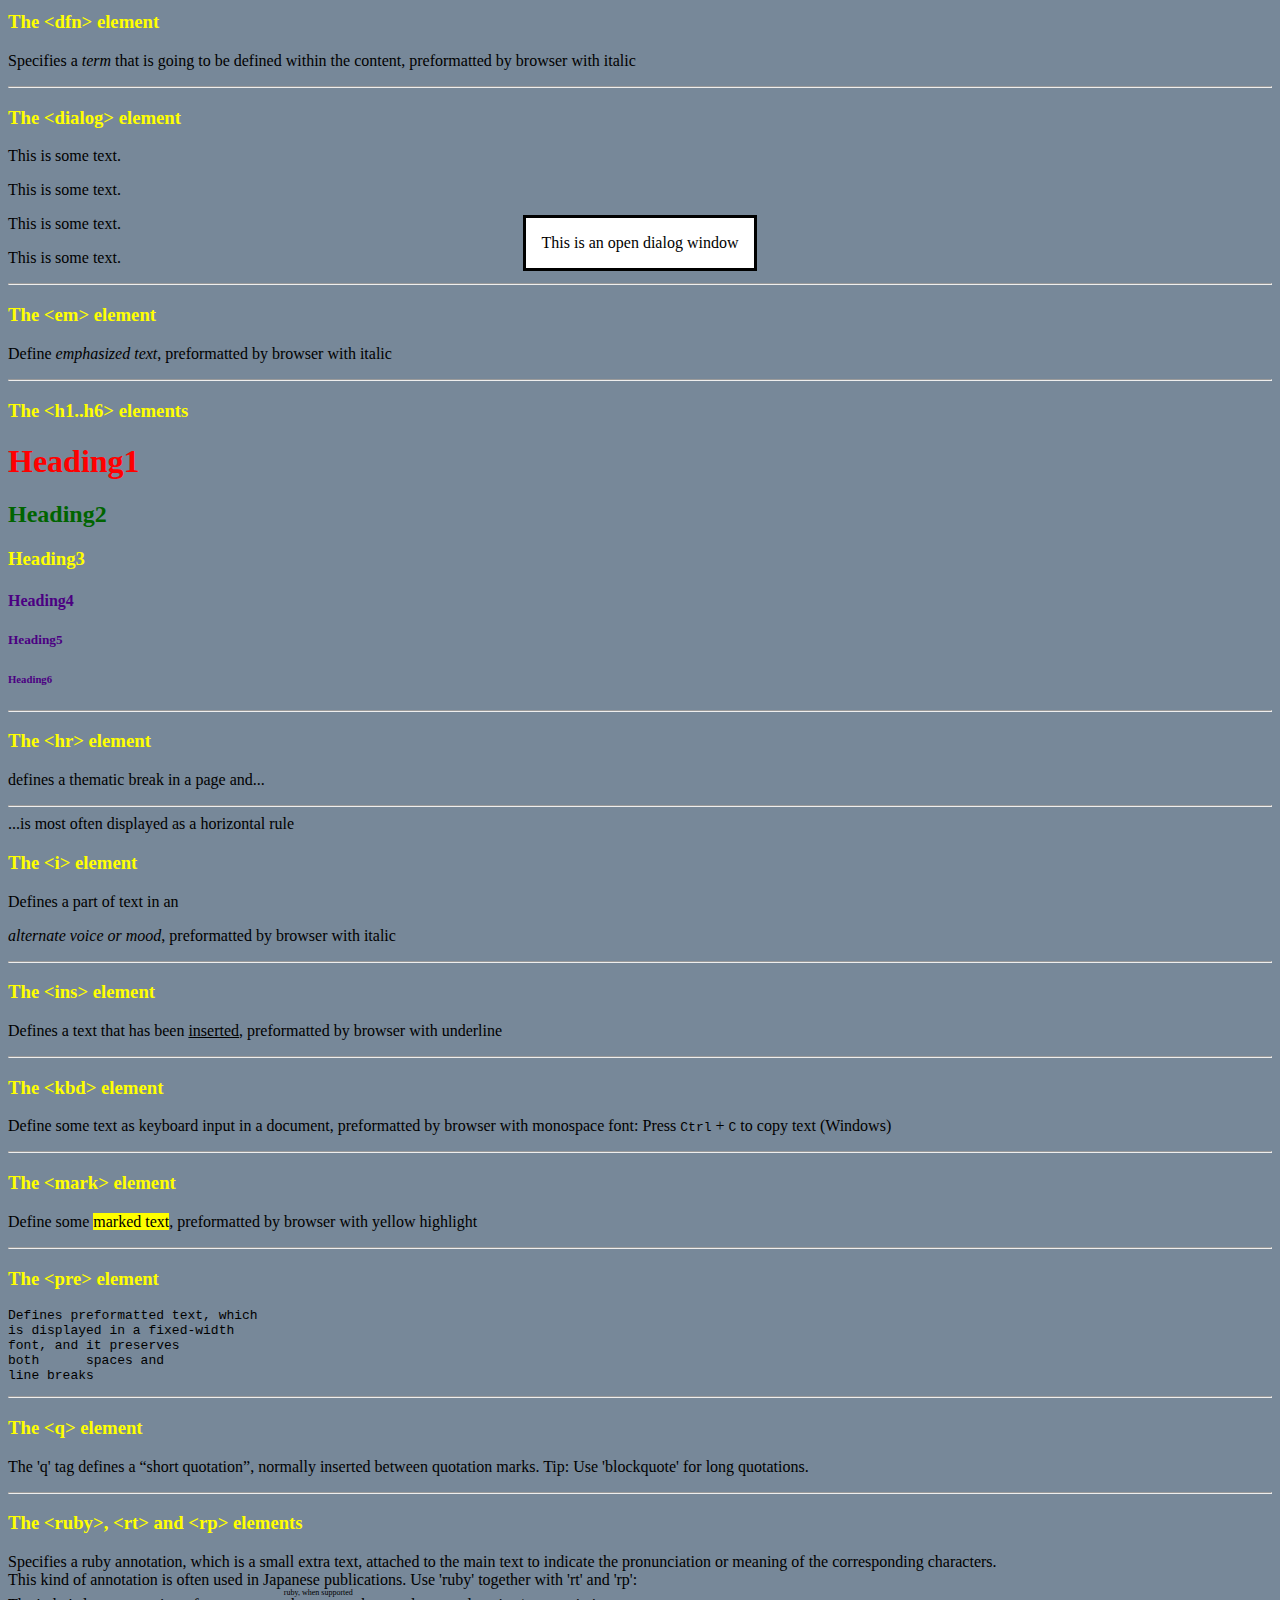
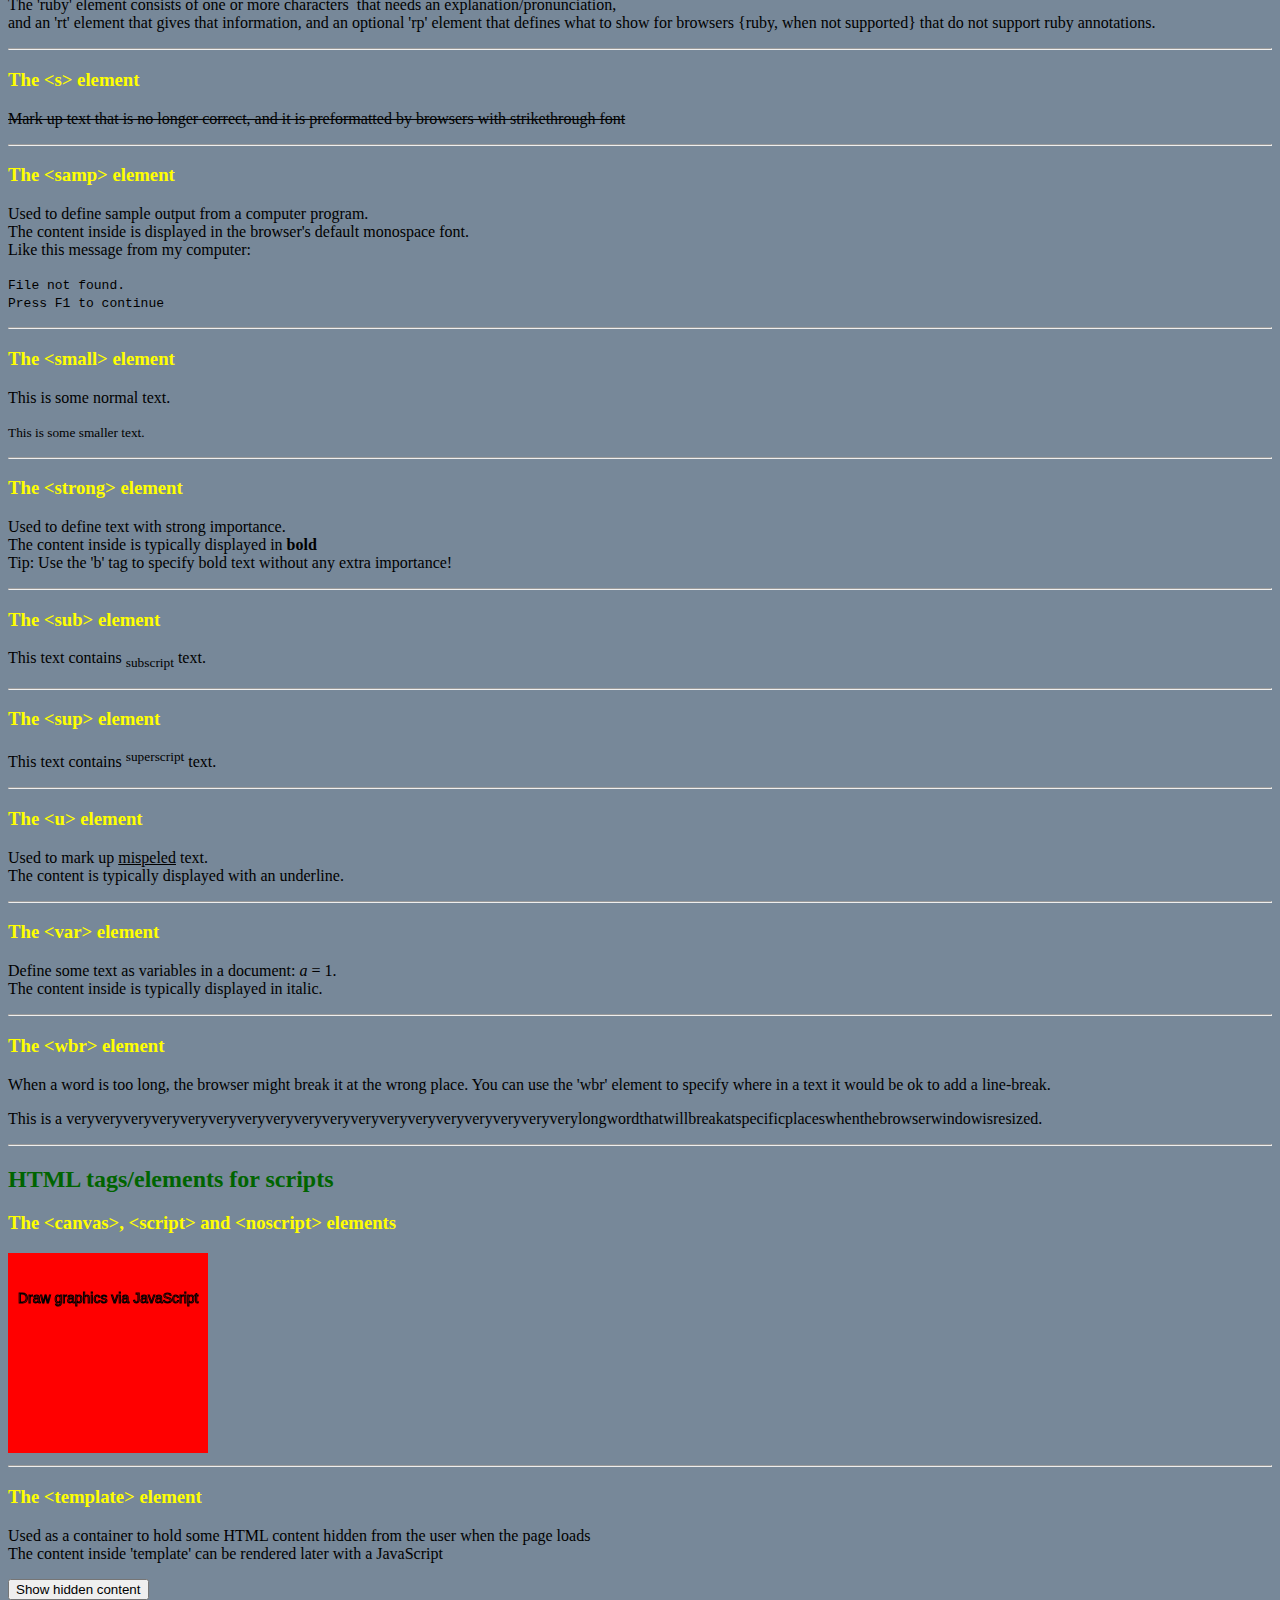
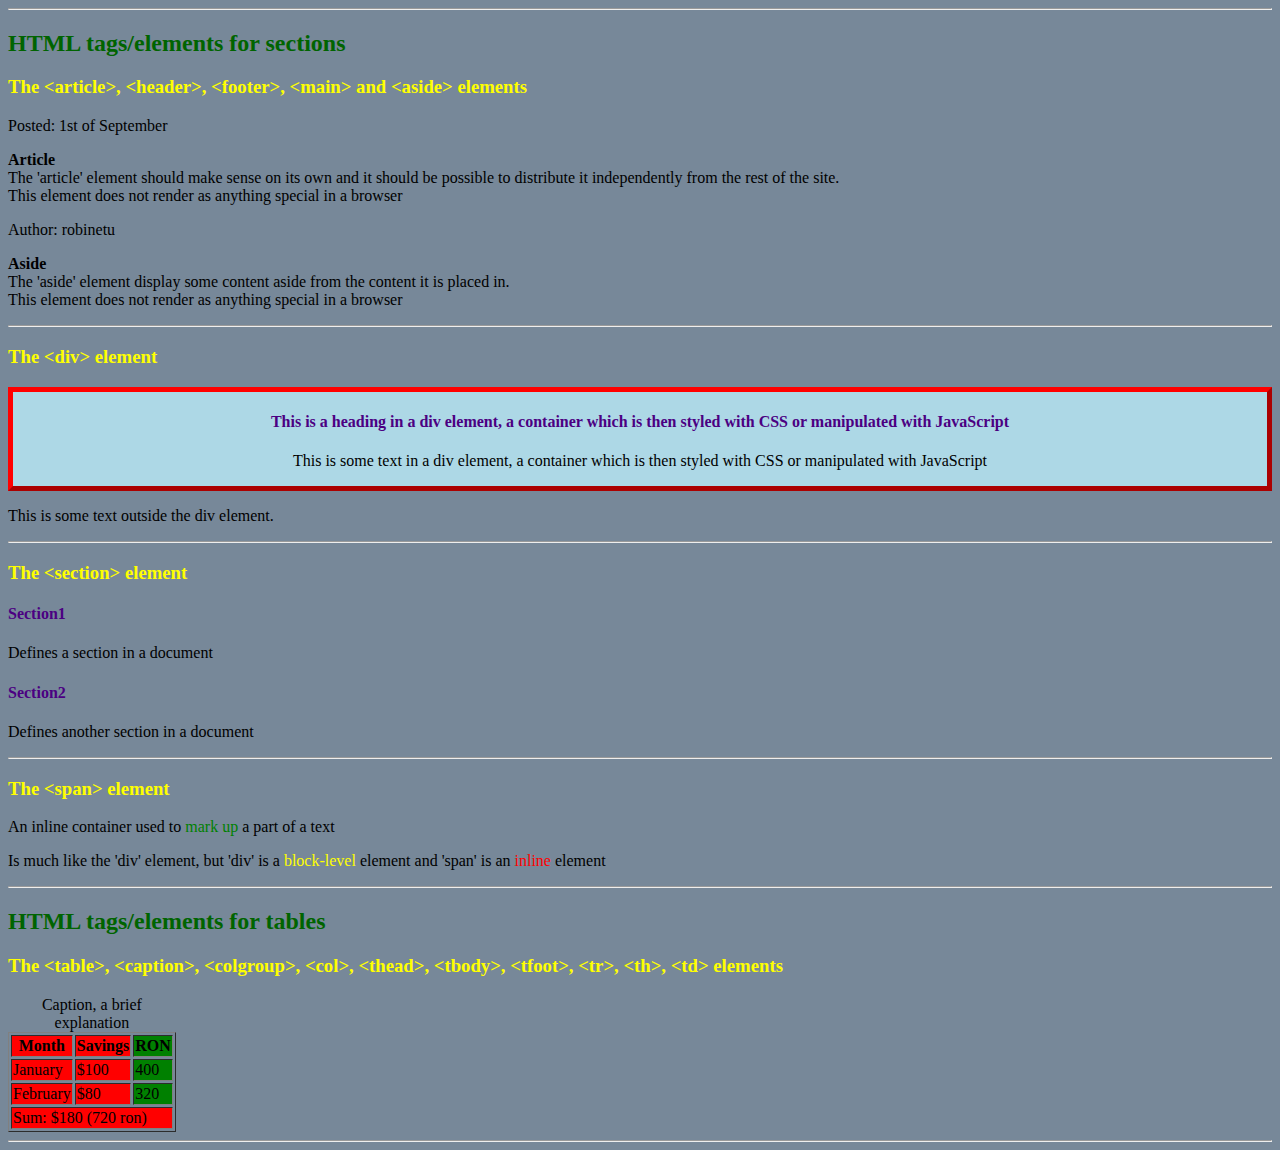
==== commit a5f03ac6: "Update index.html" ====
--- a/index.html
+++ b/index.html
@@ -6,7 +6,7 @@
  <!--title (shown in the browser's title bar or in the page's tab)-->
  <title>HTML5 template file</title>
  <!--base (specify a default URL and a default target for all links on a page)-->
- <base href="/anderwald/pagina/" target="_blank">
+ <base href="/public/" target="_blank">
  <!--style (used to define style information (CSS) for our document)-->
  <style>
  .myDiv {
@@ -14,7 +14,7 @@
   background-color: lightblue;    
   text-align: center;
   }
-  h1{color: Pink;}
+  h1{color: Red;}
   h2{color: DarkGreen;}
   h3{color: yellow;}
   h4{color: Indigo;}
